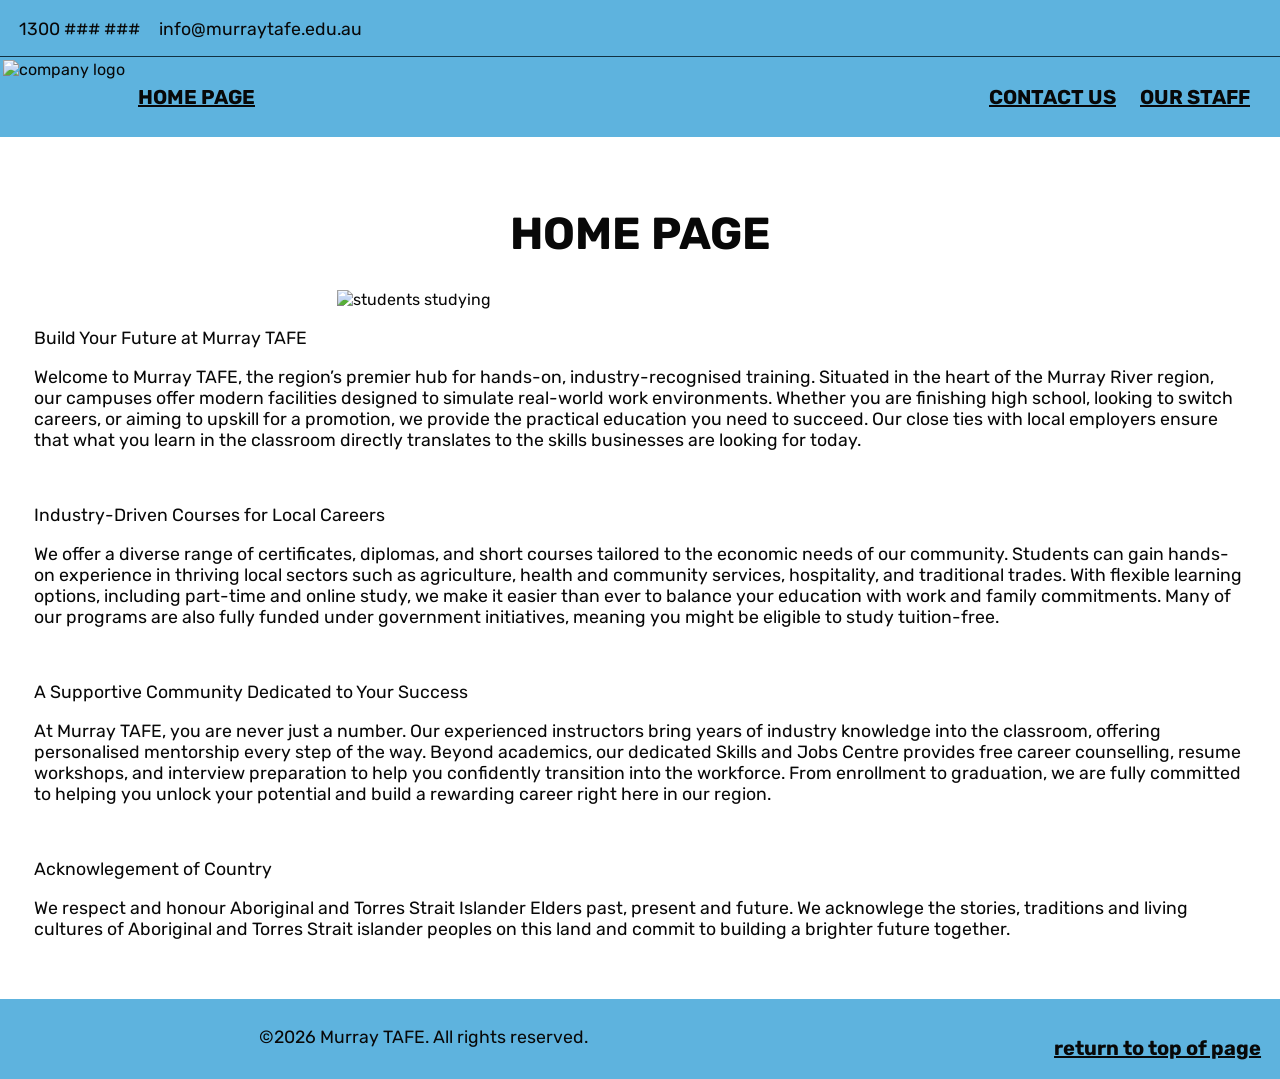
==== index.html @ dfe9297c "Add files via upload" ====
<!DOCTYPE html>
<html lang="en">
    <head>
        <link rel="preconnect" href="https://fonts.googleapis.com">
        <link rel="preconnect" href="https://fonts.gstatic.com" crossorigin>
        <link href="https://fonts.googleapis.com/css2?family=Rubik:ital,wght@0,300..900;1,300..900&display=swap" rel="stylesheet">

    <title>Home Page</title>
    <meta name="viewport" content="width=device-width, initial-scale=1">
    <link rel="stylesheet" href="stylesheet.css">
</head>

<body>
    <div id="home" class="heads"><p class="dis">1300 ### ###</p>
        <p>info@murraytafe.edu.au</p>
    </div>
    <div id="banner">
        <img src="Images/Logo.png" alt="company logo" class="logo">
        <a href="home.html">HOME PAGE</a>
        <p class="right"><a href="contact.html">CONTACT US</a>
        <a href="staff.html">OUR STAFF</a></p>
    </div>
<div class="spacer">
    <h1>HOME PAGE</h1>
    <img class="splash" src="Images/Backsplash.png" alt="students studying">
    <p>Build Your Future at Murray TAFE</p>
    <p>Welcome to Murray TAFE, the region’s premier hub for hands-on, industry-recognised training. Situated in the heart of the Murray River region, our campuses offer
        modern facilities designed to simulate real-world work environments. Whether you are finishing high school, looking to switch careers, or aiming to upskill for
        a promotion, we provide the practical education you need to succeed. Our close ties with local employers ensure that what you learn in the classroom directly 
        translates to the skills businesses are looking for today.</p>
        <br>
    <p>Industry-Driven Courses for Local Careers</p>
    <p>We offer a diverse range of certificates, diplomas, and short courses tailored to the economic needs of our community. Students can gain hands-on experience in 
        thriving local sectors such as agriculture, health and community services, hospitality, and traditional trades. With flexible learning options, including part-time 
        and online study, we make it easier than ever to balance your education with work and family commitments. Many of our programs are also fully funded under government 
        initiatives, meaning you might be eligible to study tuition-free.</p>
        <br>
    <p>A Supportive Community Dedicated to Your Success</p>
    <p>At Murray TAFE, you are never just a number. Our experienced instructors bring years of industry knowledge into the classroom, offering personalised mentorship every 
        step of the way. Beyond academics, our dedicated Skills and Jobs Centre provides free career counselling, resume workshops, and interview preparation to help you 
        confidently transition into the workforce. From enrollment to graduation, we are fully committed to helping you unlock your potential and build a rewarding career 
        right here in our region.</p>
        <br>
    <p>Acknowlegement of Country</p>
    <p>We respect and honour Aboriginal and Torres Strait Islander Elders past, present and future. We acknowlege the stories, 
        traditions and living cultures of Aboriginal and Torres Strait islander peoples on this land and commit to building a brighter future together.</p>
</div>
    <footer>
        <p class="left">&copy;2026 Murray TAFE. All rights reserved.
        <a href="#home" style="float: right;">return to top of page</a></p>
    </footer>
</body>
---- stylesheet.css ----
.rubik {
  font-family: "Rubik", sans-serif;
  font-optical-sizing: auto;
  font-style: normal;
}

* { 
    font-family: 'Rubik', sans-serif;
    color: #080808;
    box-sizing: border-box
}

body {
    margin: 0;
    padding: 0;
    padding-bottom: clamp(2.5rem, 1.399rem + 4.69vw, 5.625rem);
}

html {
  position: relative;
  min-height: 100%;
}
/* Above code is bitey*/

.spacer {
    padding: 2.5rem clamp(1.5rem, 1.235rem + 1.13vw, 2.5rem);
}

.dis { /*For the text above the banner*/
    padding-left: clamp(0.875rem, 0.741rem + 0.56vw, 1.25rem);
    padding-right: clamp(0.875rem, 0.741rem + 0.56vw, 1.25rem);
}

.heads {
    display: flex;
    font-size: 12px;
    background-color: #5eb3de;
    border-bottom: 1px solid #113142;
}

h1 {  /* Scales smoothly from 16px (1rem) at 430px wide to 18px (1.125rem) at 1440px wide */
    font-size: clamp(1.75rem, 1.218rem + 1.98vw, 3rem);
    text-rendering: optimizeLegibility;
    text-align: center;
}

p {  /* Scales smoothly from 28px at 430px wide to 48px at 1440px wide */
    font-size: clamp(1rem, 0.947rem + 0.198vw, 1.125rem);
    overflow-wrap: break-word;
}

.logo{
    height: 80px;
    width: auto;
    padding: 3px;
}

/* Base styles for the banner */
#banner {
    position: -webkit-sticky;
    position: sticky; /* Keeps it locked to the screen */
    top: 0;
    left: 0;
    width: 100%;
    background-color: #5eb3de;
    display: flex;
    align-items: center;
    z-index: 100; /* Keeps it on top of other content */
}

.splash {
  display: block;
  margin: auto;
  width: 50%;
}

/* footer appearance */
footer{
    width: 100%;
    height: auto;
    background-color: #5eb3de;
    background-image: url('Images/footer.png');
    background-repeat: no-repeat;
    background-size: contain;
    background-position: left bottom;
    padding: 0.7%; 
    position: absolute;
    bottom: 0;
}

.left{  /*to set push the footer text off the 'logo' image*/
    padding-left: 250px;
}

.right {
    margin-left: auto; 
    text-align: right;
    padding-right: 20px;
}

a { /*Seen in the links in the banner*/
    padding: 10px;
    font-weight: bold;
    font-size: 20px;
}

a:hover {
    text-shadow:
        0 0 0.104vw #ffdd91,
        0 0 0.208vw #ffdd91,
        0 0 0.417vw #ffffff,
        0 0 4.167vw #ffffff;
}

/*CONTACT PAGE FORM*/
/* --- Form Wrapper Layout --- */
.form-container {
  max-width: 600px;
  margin: 0 auto;
  font-family: sans-serif;
}

.grid-fields {
  display: grid;
  grid-template-columns: 1fr 1fr;
  gap: 15px;
  margin-bottom: 15px;
}

.field-group, .large-field {
  display: flex;
  flex-direction: column;
}

label {
  margin-bottom: 5px;
  font-weight: bold;
}

input, textarea {
  padding: 8px;
  border: 1px solid #ccc;
  border-radius: 4px;
  box-sizing: border-box;
  width: 100%;
}

button {
  margin-top: 15px;
  padding: 10px 20px;
  background-color: #007bff;
  color: white;
  border: none;
  border-radius: 4px;
  cursor: pointer;
}

/* Styling for the container */
.table-container {
  width: 100%;             /* Ensures the container fills its parent space */
  overflow-x: auto;        /* Adds a horizontal scrollbar if the table overflows */
  border: 1px solid #ccc;  /* Optional visual box styling */
  border-radius: 4px;      /* Optional curved corners */
}

th, td {
  padding: 12px;           /* Provides readable spacing inside cells */
  text-align: left;        /* Standard text alignment alignment */
  border-bottom: 1px solid #ddd;
}

.shot{
  width: 300px;
  height: auto;
}
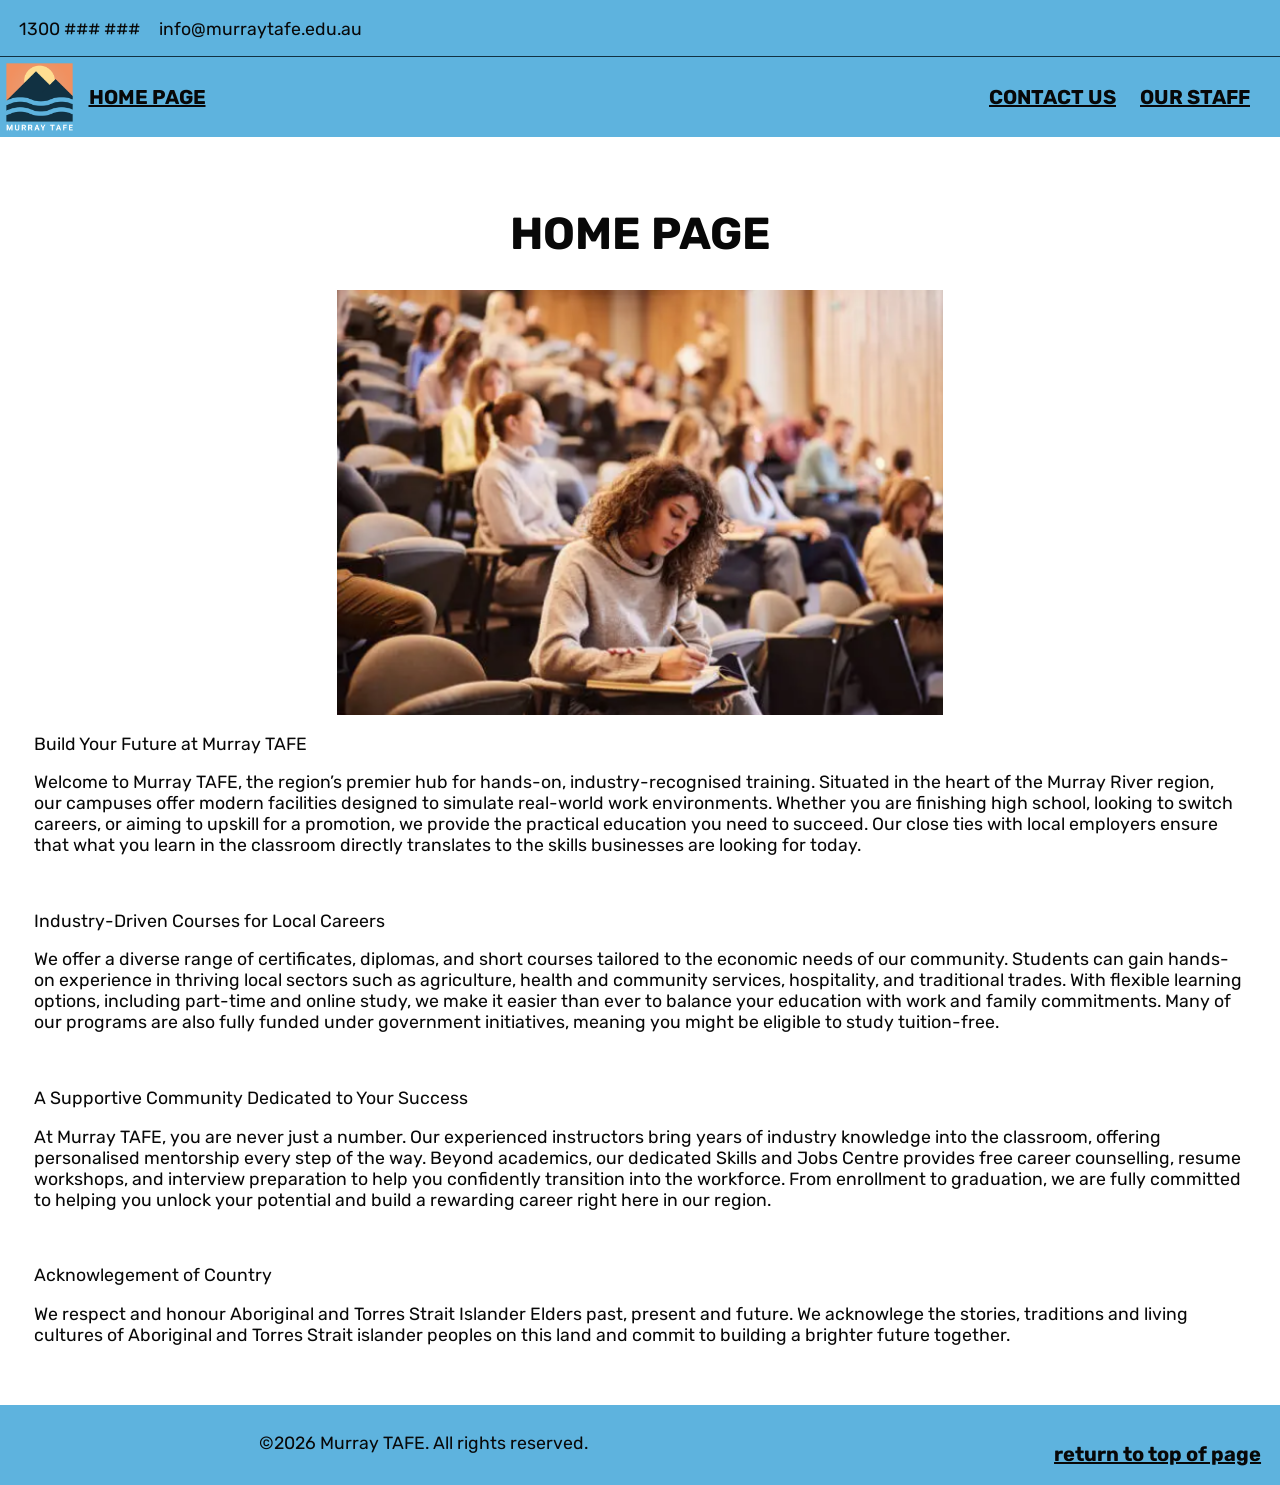
==== commit 2dfae815: "Fixed broken link" ====
--- a/index.html
+++ b/index.html
@@ -16,7 +16,7 @@
     </div>
     <div id="banner">
         <img src="Images/Logo.png" alt="company logo" class="logo">
-        <a href="home.html">HOME PAGE</a>
+        <a href="index.html">HOME PAGE</a>
         <p class="right"><a href="contact.html">CONTACT US</a>
         <a href="staff.html">OUR STAFF</a></p>
     </div>
